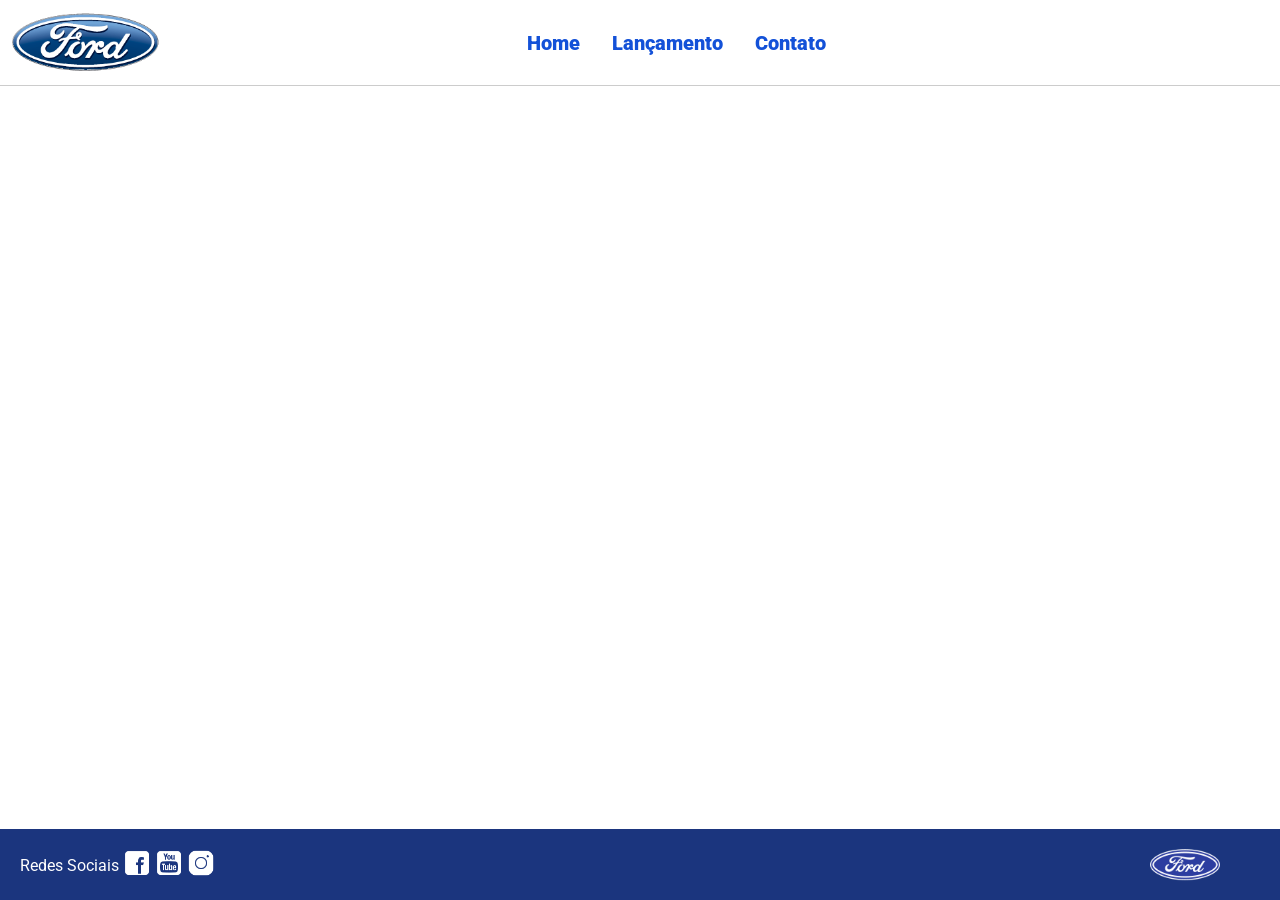
==== Javascript_Sprint1-main/index.html @ c2b4d01f "Iniciando o projeto" ====
<!DOCTYPE html>
<html lang="pt-br">
<head>
    <meta charset="UTF-8">
    <meta http-equiv="X-UA-Compatible" content="IE=edge">
    <meta name="viewport" content="width=device-width, initial-scale=1.0">
    <title>Ford</title>    
    <link href="css/reset.css" rel="stylesheet">
    <link href="css/style.css" rel="stylesheet">
    <script src="js/carousel.js"></script>
</head>
<body>
    <header>       
        <div>
            <img src="img/logo-ford-256.png" width="150" class="logo" />
        </div>
        <nav>
            <ul>
                <li>
                    <a href="index.html">Home</a>
                </li>
                <li>
                    <a href="lancamento.html">Lançamento</a>
                </li>
                <li>
                    <a href="contato.html">Contato</a>
                </li>
            </ul>
        </nav>

    </header>
    <main>
        <div id="carousel">
        </div>
        <div id="carousel-title">
        </div>
        <script>
             //insert each image on carousel
            carouselArr.push(new Carousel("imagem_1.jpg","Esta é a nova Ranger Ford 2022. Verifique novidades.","lancamento.html"));
            carouselArr.push(new Carousel("imagem_2.jpg","Ford a nossa história","#"));
            carouselArr.push(new Carousel("imagem_3.jpg","Nova Ford Bronco Sport 2022","lancamento.html"));
            Carousel.Start(carouselArr);
        </script>
    </main>
    <footer>
        <nav id="social">
            <ul>
                <li><span class="redesociais">Redes Sociais</span></li>
                <li><a href="#" title="Facebook"><img src="img/facebook-50.png"></a></li>
                <li><a href="#" title="YouTube"><img src="img/youtube-squared-50.png"></a></li>
                <li><a href="#" title="Instagram"><img src="img/instagram-logo-50.png"></a></li>
            </ul>
        </nav>
        <div>
           <img src="img/ford-96.png" width="70"  />
        </div>
    </footer>    
</body>
</html>
---- Javascript_Sprint1-main/css/style.css ----
@import url('https://fonts.googleapis.com/css2?family=Roboto:wght@300&display=swap');

body {
    background: #FFFFFF;
    height: 100%;
    font-family: 'Roboto', sans-serif;
}

html {
    height: 100%;
}

div#carousel {
    height: 46vh;
    width: 100%;
     max-height: 628px;
    -webkit-transition: all .3s ease-in-out;
    -moz-transition: all .3s ease-in-out;
    transition: all .3s ease-in-out;
}

div#carousel-title a {
    text-decoration: none;
}

div#carousel-title  {
    display: block;
    text-align: center;
    margin-top: 10px;
    margin-bottom: 10px;
    font-weight: bold;
}

header ul {
    text-align: center;
    margin-left: auto;
    margin-right: auto;
    display: block;
}

ul {
	display: inline-block;
}

header {
    background: #FFFFFF;
    border-bottom: 1px solid #ccc;
    margin-bottom: 10px;
    padding: 10px;
}

header div {
    display: inline;
    vertical-align: middle;
}

header nav {
    display: inline-block;
    vertical-align: middle;
    width: 80vw;
}

header nav a {
    color: #1351d8;
    font-size: 20px;
    text-decoration: none;
    font-weight: 900;
    margin-left: 14px;
    margin-right: 14px;
}

header nav a:hover {
    color: #1b357e;
    text-decoration: none;
    font-weight: 900;
}

nav li {
    display: inline;
    list-style: none;
}

main {
    min-height: calc(100% - 167px);
}

nav#social {
    display: inline;
    width: 80%;
}

nav#social ul img {
    width: 28px;
}

span.redesociais {
    color: #ffffff;
    vertical-align: super;
}

footer {
    background: #1B357E;
    padding: 20px;
}

footer div {
    display: inline;
    float: right;
    margin-right: 40px;
}

button:hover {
    background: #1b357e;
}
button {
    background: #1351d8;
    color: #fff;
    border: 0px;
    border-radius: 10px;
}
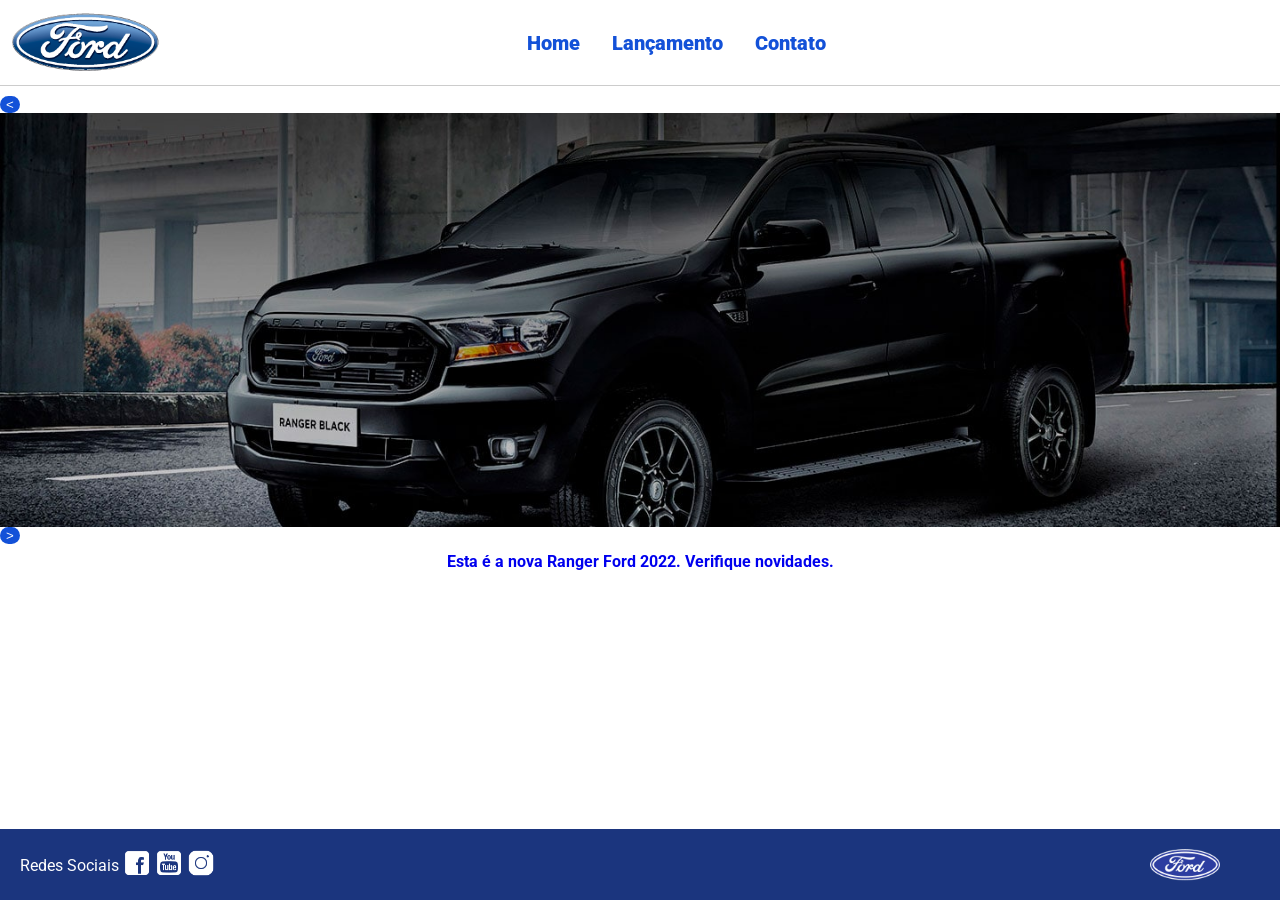
==== commit f28d7602: "Finalizando carousel" ====
--- a/Javascript_Sprint1-main/index.html
+++ b/Javascript_Sprint1-main/index.html
@@ -30,10 +30,13 @@
 
     </header>
     <main>
-        <div id="carousel">
-        </div>
-        <div id="carousel-title">
-        </div>
+
+        <button id="avance_btn"> < </button>
+        <div id="carousel"></div>
+        <button id="volte_btn"> > </button>
+
+        <div id="carousel-title"></div>
+
         <script>
              //insert each image on carousel
             carouselArr.push(new Carousel("imagem_1.jpg","Esta é a nova Ranger Ford 2022. Verifique novidades.","lancamento.html"));
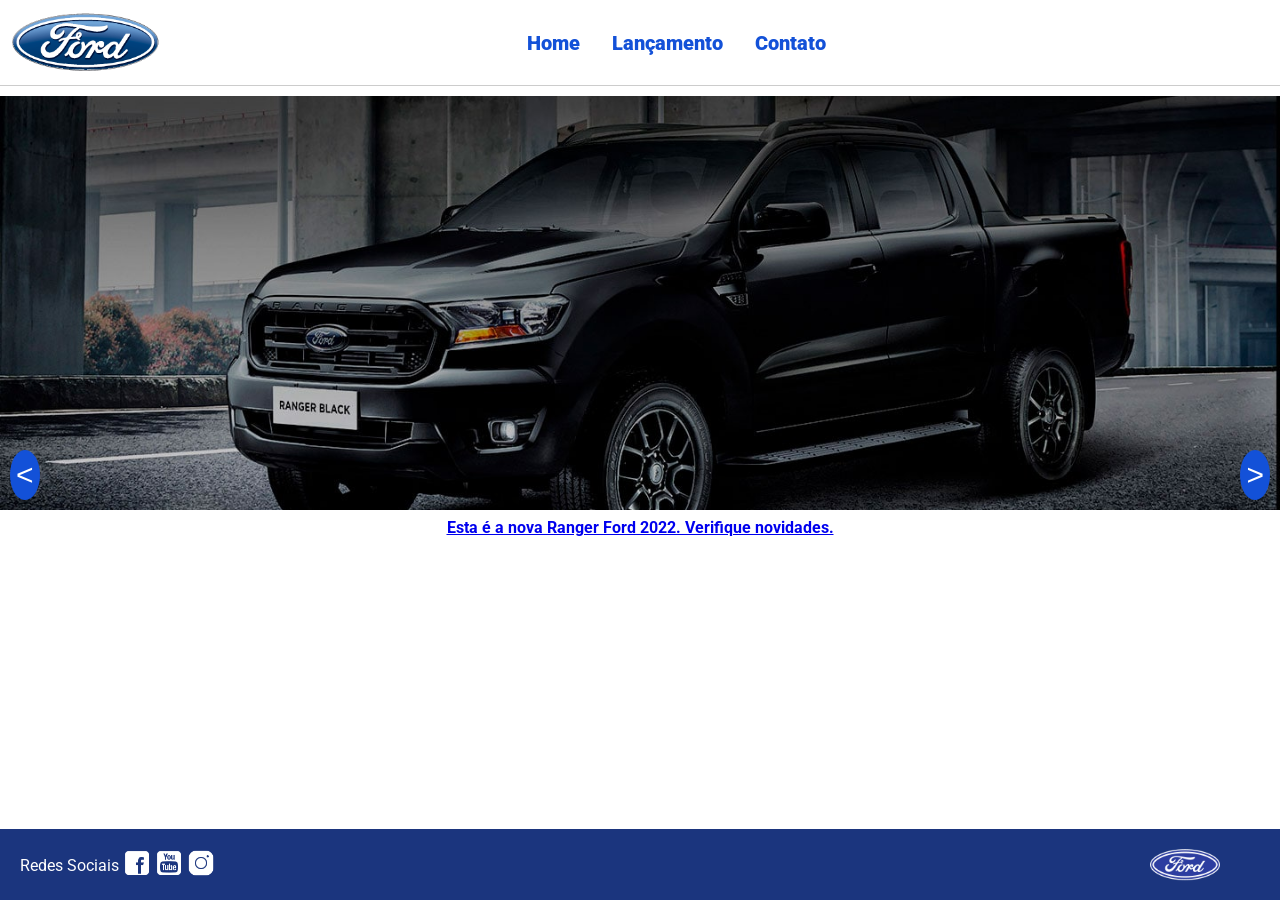
==== commit a772b8fa: "Botão avançar e voltar finalizados" ====
--- a/Javascript_Sprint1-main/index.html
+++ b/Javascript_Sprint1-main/index.html
@@ -7,7 +7,7 @@
     <title>Ford</title>    
     <link href="css/reset.css" rel="stylesheet">
     <link href="css/style.css" rel="stylesheet">
-    <script src="js/carousel.js"></script>
+    
 </head>
 <body>
     <header>       
@@ -31,11 +31,12 @@
     </header>
     <main>
 
-        <button id="avance_btn"> < </button>
+        <button id="avance_btn"> > </button>
         <div id="carousel"></div>
-        <button id="volte_btn"> > </button>
+        <button id="volte_btn"> < </button>
 
         <div id="carousel-title"></div>
+        <script src="js/carousel.js"></script>
 
         <script>
              //insert each image on carousel
--- a/Javascript_Sprint1-main/css/style.css
+++ b/Javascript_Sprint1-main/css/style.css
@@ -17,7 +17,7 @@
     -webkit-transition: all .3s ease-in-out;
     -moz-transition: all .3s ease-in-out;
     transition: all .3s ease-in-out;
-}
+}'  '
 
 div#carousel-title a {
     text-decoration: none;
@@ -118,3 +118,26 @@
     border: 0px;
     border-radius: 10px;
 }
+
+#avance_btn, 
+#volte_btn {
+    position: absolute;
+    top: 50%;
+    transform: translateY(-50%)
+    width: 50px;
+    height: 50px;
+    border-radius: 50%;
+    border: none;
+    cursor: pointer;
+    font-size: 30px;
+    background: #1351d8;
+    z-index: 10;
+}
+
+#avance_btn {
+    right: 10px;
+}
+
+#volte_btn {
+    left: 10px;
+}
